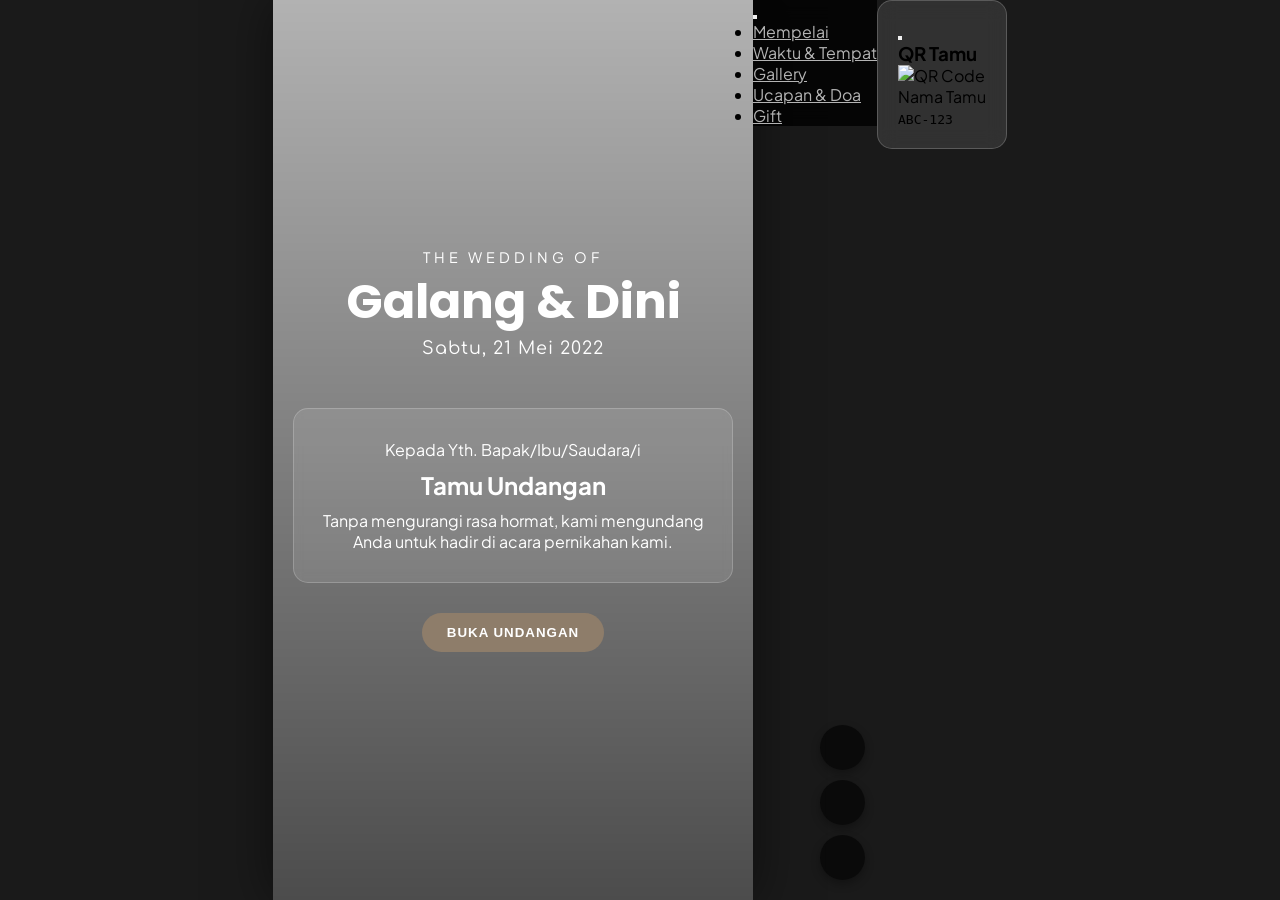
==== 02-modern/index.html @ 8a43de2f "side panel tema 01" ====
<!DOCTYPE html>
<html lang="id">
<head>
    <meta charset="UTF-8">
    <meta name="viewport" content="width=device-width, initial-scale=1.0">
    <title data-var="site_name">Undangan Pernikahan</title>
    <!-- UIkit CSS -->
    <link rel="stylesheet" href="https://cdn.jsdelivr.net/npm/uikit@3.21.13/dist/css/uikit.min.css" />
    <link href="https://fonts.googleapis.com/css2?family=Plus+Jakarta+Sans:wght@400;600;700&family=Poppins:wght@300;400;600;700&family=Comfortaa:wght@300;400;700&display=swap" rel="stylesheet">
    <link rel="stylesheet" href="style.css">
</head>
<body>

    <!-- Main Mobile Container -->
    <div id="main-container">
        
        <!-- Halaman Cover (theme-cover) -->
        <section id="theme-cover" class="section-cover" data-bg="photo_hero_cover" style="background-image: url('https://picsum.photos/1080/1920?random=1');">
            <div class="cover-overlay"></div>
            <div class="cover-content">
                <div class="wedding-label">THE WEDDING OF</div>
                <h1 class="couple-names">
                    <span data-var="groom_nickname">Galang</span> & <span data-var="bride_nickname">Dini</span>
                </h1>
                <div class="wedding-date" data-var="wedding_date">Sabtu, 21 Mei 2022</div>
                
                <div class="guest-box">
                    <div class="guest-to">Kepada Yth. Bapak/Ibu/Saudara/i</div>
                    <div class="guest-name" data-var="guest_name">Tamu Undangan</div>
                    <p class="invitation-text" data-var="kalimat_pembuka">Tanpa mengurangi rasa hormat, kami mengundang Anda untuk hadir di acara pernikahan kami.</p>
                </div>

                <div class="cover-buttons">
                    <button id="btn-open-invitation" class="btn-primary">
                        <span uk-icon="mail" class="uk-margin-small-right"></span> Buka Undangan
                    </button>
                </div>
            </div>
        </section>

        <!-- Halaman Utama (main-content) -->
        <main id="main-content" style="display: none;">
            
            <!-- Section 1: Hero -->
            <section class="section-hero" data-bg="photo_background" style="background-image: url('https://picsum.photos/1080/1920?random=2');">
                <div class="hero-overlay"></div>
                <div class="hero-content">
                    <div class="wedding-label">THE WEDDING OF</div>
                    <h2 class="couple-names-hero">
                        <span data-var="groom_name">Galang Pratama</span> & <span data-var="bride_name">Dini Rahayu</span>
                    </h2>
                    <div class="wedding-date-hero" data-var="wedding_date">Sabtu, 21 Mei 2022</div>
                    
                    <div class="quote-container">
                        <p class="quote-text" data-var="quote">“Dan di antara tanda-tanda (kebesaran)-Nya ialah Dia menciptakan pasangan-pasangan untukmu dari jenismu sendiri...”</p>
                    </div>

                    <div class="scroll-indicator">
                        <div class="mouse"><div class="wheel"></div></div>
                        <span>Scroll Down</span>
                    </div>
                </div>
            </section>

            <!-- Section 2: Mempelai -->
            <section id="couples" data-menu-label="Mempelai" class="section-couples uk-section">
                <div class="uk-container">
                    <div class="section-title">Pasangan Mempelai</div>
                    
                    <!-- Groom -->
                    <div class="couple-card" uk-scrollspy="cls: uk-animation-slide-left; repeat: true">
                        <div class="couple-img-frame">
                            <img data-img="photo_groom_photo" src="https://picsum.photos/400/600?random=3" alt="Groom" class="couple-img">
                        </div>
                        <h3 class="name" data-var="groom_name">Galang Pratama, S.Kom</h3>
                        <div data-if="flag_tampilkan_nama_orang_tua" class="parents">
                            Putra dari <br>
                            Bapak <span data-var="nama_bapak_laki_laki">Nama Bapak</span> & <br>
                            Ibu <span data-var="nama_ibu_laki_laki">Nama Ibu</span>
                        </div>
                        <div data-if="flag_tampilkan_sosial_media_mempelai">
                            <a href="#" class="social-link"><span uk-icon="instagram"></span> @<span data-var="ig_laki_laki">galang</span></a>
                        </div>
                    </div>

                    <div class="couple-divider">&</div>

                    <!-- Bride -->
                    <div class="couple-card" uk-scrollspy="cls: uk-animation-slide-right; repeat: true">
                        <div class="couple-img-frame">
                            <img data-img="photo_bride_photo" src="https://picsum.photos/400/600?random=4" alt="Bride" class="couple-img">
                        </div>
                        <h3 class="name" data-var="bride_name">Dini Rahayu, S.Pd</h3>
                        <div data-if="flag_tampilkan_nama_orang_tua" class="parents">
                            Putri dari <br>
                            Bapak <span data-var="nama_bapak_perempuan">Nama Bapak</span> & <br>
                            Ibu <span data-var="nama_ibu_perempuan">Nama Ibu</span>
                        </div>
                        <div data-if="flag_tampilkan_sosial_media_mempelai">
                            <a href="#" class="social-link"><span uk-icon="instagram"></span> @<span data-var="ig_perempuan">dini</span></a>
                        </div>
                    </div>
                </div>
            </section>

            <!-- Section 3: Countdown & RSVP -->
            <section class="section-countdown uk-section" style="background: #fdfdfd;">
                <div class="uk-container">
                    <div class="section-title">Save The Date</div>
                    <div class="countdown-grid">
                        <div class="countdown-item">
                            <span class="num" data-var="countdown_hari">00</span>
                            <span class="label">Hari</span>
                        </div>
                        <div class="countdown-item">
                            <span class="num" data-var="countdown_jam">00</span>
                            <span class="label">Jam</span>
                        </div>
                        <div class="countdown-item">
                            <span class="num" data-var="countdown_menit">00</span>
                            <span class="label">Menit</span>
                        </div>
                        <div class="countdown-item">
                            <span class="num" data-var="countdown_detik">00</span>
                            <span class="label">Detik</span>
                        </div>
                    </div>

                    <!-- RSVP FORM -->
                    <div class="rsvp-wrapper uk-margin-large-top">
                        <div data-if="is_sudah_isi_konfirmasi_kehadiran">
                            <div class="alert-success" data-if="flag_konfirmasi_kehadiran_dari_tamu">
                                <h3>Terima Kasih!</h3>
                                <p>Terima kasih atas konfirmasi kehadiran Anda. Sampai jumpa di lokasi!</p>
                            </div>
                            <div data-else class="alert-info">
                                <h3>Terima Kasih!</h3>
                                <p>Terima kasih atas konfirmasi Anda. Doa restu Anda sangat berarti bagi kami.</p>
                            </div>
                        </div>
                        <div data-else id="rsvp-container" class="glass-form">
                            <h4 class="form-title">Konfirmasi Kehadiran</h4>
                            <div class="uk-margin">
                                <input id="rsvp-code" class="uk-input" type="text" placeholder="Kode Undangan" data-var="kode_undangan">
                            </div>
                            <div class="uk-margin">
                                <input id="rsvp-guests" class="uk-input" type="text" placeholder="Nama Tamu" data-var="guest_name">
                            </div>
                            <div class="uk-margin">
                                <select id="rsvp-status" class="uk-select">
                                    <option value="">Apakah Anda Akan Hadir?</option>
                                    <option value="hadir">Hadir</option>
                                    <option value="tidak-hadir">Tidak Hadir</option>
                                </select>
                            </div>
                            <button id="btn-submit-kehadiran" class="btn-primary uk-width-1-1">Kirim Konfirmasi</button>
                            <div id="alert-submit-kehadiran" class="uk-margin-top uk-text-small" style="display:none;"></div>
                        </div>
                    </div>
                </div>
            </section>

            <!-- Section 4: Waktu & Tempat -->
            <section id="schedule" data-menu-label="Waktu & tempat" class="section-schedule uk-section">
                <div class="uk-container">
                    <div class="section-title">Waktu & Tempat</div>
                    
                    <div class="uk-grid-small uk-child-width-1-1" uk-grid>
                        <!-- Akad -->
                        <div>
                            <div class="event-card" uk-scrollspy="cls: uk-animation-slide-bottom; repeat: true">
                                <div class="event-icon"><span uk-icon="heart"></span></div>
                                <h3 class="event-name">Akad Nikah</h3>
                                <div class="event-date" data-var="tanggal_akad">Sabtu, 21 Mei 2022</div>
                                <div class="event-time" data-var="jam_akad">08:00 - 10:00 WIB</div>
                                <div class="event-location">
                                    <strong data-var="nama_lokasi_akad">Gedung Serbaguna</strong><br>
                                    <span data-var="keterangan_lokasi_akad">Jl. Contoh Alamat No. 123</span>
                                </div>
                                <a data-var="akad_map" href="#" target="_blank" class="btn-outline uk-margin-top">Buka Google Maps</a>
                            </div>
                        </div>

                        <!-- Resepsi -->
                        <div class="uk-margin-medium-top">
                            <div class="event-card" uk-scrollspy="cls: uk-animation-slide-bottom; delay: 200; repeat: true">
                                <div class="event-icon"><span uk-icon="users"></span></div>
                                <h3 class="event-name">Resepsi Pernikahan</h3>
                                <div class="event-date" data-var="tanggal_resepsi">Sabtu, 21 Mei 2022</div>
                                <div class="event-time" data-var="jam_resepsi">11:00 - 13:00 WIB</div>
                                <div class="event-location">
                                    <strong data-var="nama_lokasi_resepsi">Gedung Serbaguna</strong><br>
                                    <span data-var="keterangan_lokasi_resepsi">Jl. Contoh Alamat No. 123</span>
                                </div>
                                <a data-var="resepsi_map" href="#" target="_blank" class="btn-outline uk-margin-top">Buka Google Maps</a>
                            </div>
                        </div>
                    </div>
                </div>
            </section>

            <!-- Section 5: Streaming -->
            <section data-if="is_fitur_live_streaming" data-menu-label="Streaming" class="section-streaming uk-section uk-text-center">
                <div class="uk-container">
                    <div class="section-title">Live Streaming</div>
                    <p>Saksikan momen bahagia kami secara virtual melalui siaran langsung di bawah ini:</p>
                    <a data-var="link_live_streaming" href="#" target="_blank" class="btn-primary"><span uk-icon="video-camera" class="uk-margin-small-right"></span> Tonton Live Streaming</a>
                </div>
            </section>

            <!-- Section 6: Story -->
            <section data-if="flag_pakai_timeline_kisah" class="section-story uk-section">
                <div class="uk-container">
                    <div class="section-title">Our Story</div>
                    <div class="timeline" data-loop="timeline_kisah">
                        <!-- Item pertama wajib prefix this. -->
                        <div class="timeline-item" uk-scrollspy="cls: uk-animation-fade; repeat: true">
                            <div class="timeline-date" data-var="this.tanggal">Mei 2021</div>
                            <div class="timeline-content glass-card">
                                <h4 class="timeline-title" data-var="this.judul">Pertama Bertemu</h4>
                                <p data-var="this.deskripsi">Kami pertama kali bertemu di sebuah acara komunitas...</p>
                            </div>
                        </div>
                    </div>
                </div>
            </section>

            <!-- Section 7: Gallery -->
            <section id="gallery" data-if="is_fitur_gallery" class="section-gallery uk-section">
                <div class="uk-container">
                    <div class="section-title">Gallery</div>
                    <div data-if="has_gallery" class="gallery-grid uk-grid-small uk-child-width-1-2 uk-child-width-1-3@m" uk-grid uk-lightbox="animation: slide" data-loop="galleries">
                        <div>
                            <a class="uk-inline gallery-item" data-var="this.url" href="https://picsum.photos/800/1200?random=10">
                                <img data-img="this.url" src="https://picsum.photos/400/600?random=10" alt="Gallery" class="lightbox-injection">
                                <div class="gallery-overlay"><span uk-icon="search"></span></div>
                            </a>
                        </div>
                    </div>
                </div>
            </section>

            <!-- Section 8: Wishes -->
            <section id="wishes" data-menu-label="Doa & Ucapan" class="section-wishes uk-section">
                <div class="uk-container">
                    <div class="section-title">Ucapan & Doa</div>
                    
                    <!-- Form Ucapan -->
                    <div class="wish-form-wrapper">
                        <div data-if="is_sudah_isi_ucapan">
                            <div class="alert-success">
                                <p>Terima kasih atas doa dan ucapan manisnya! ✨</p>
                            </div>
                        </div>
                        <div data-else id="wish-form-container" class="glass-form uk-margin-bottom">
                            <div class="uk-margin">
                                <input id="wish-name" class="uk-input" type="text" placeholder="Nama Anda" data-var="guest_name">
                            </div>
                            <div class="uk-margin">
                                <textarea id="wish-message" class="uk-textarea" rows="3" placeholder="Tulis Ucapan & Doa..."></textarea>
                            </div>
                            <button id="btn-submit-ucapan" class="btn-primary uk-width-1-1">Kirim Ucapan</button>
                            <div id="alert-submit-ucapan" class="uk-margin-top uk-text-small" style="display:none;"></div>
                        </div>
                    </div>

                    <!-- List Ucapan -->
                    <div class="wishes-list-container" data-loop="wishes">
                        <div class="wish-item glass-card" uk-scrollspy="cls: uk-animation-slide-bottom-small; repeat: true">
                            <div class="wish-header">
                                <div class="wish-avatar" data-var="this.guest_initial">B</div>
                                <div class="wish-info">
                                    <h5 class="wish-author" data-var="this.guest_name">Budi Santoso</h5>
                                    <span class="wish-time" data-var="this.guest_comment_time">2 menit yang lalu</span>
                                </div>
                            </div>
                            <p class="wish-text" data-var="this.guest_message">Selamat menempuh hidup baru! Semoga samawa.</p>
                        </div>
                    </div>
                </div>
            </section>

            <!-- Section 9: Gift -->
            <section id="gift" data-if="tampilkan_amplop_online" data-menu-label="Wedding gifts" class="section-gift uk-section">
                <div class="uk-container">
                    <div class="section-title">Wedding Gift</div>
                    <p class="uk-text-center uk-margin-bottom">Doa restu Anda sangat berarti bagi kami. Namun jika ingin memberi kado, Anda bisa melalui:</p>
                    
                    <div class="gift-grid">
                        <!-- Rekening 1 -->
                        <div class="gift-card glass-card">
                            <div class="bank-name" data-var="bank_1">BANK BCA</div>
                            <div class="acc-number" id="acc-1" data-var="rek_1">1234567890</div>
                            <div class="acc-name" data-var="nama_rek_1">a/n Galang Pratama</div>
                            <button class="btn-copy" onclick="copyToClipboard('acc-1', this)">Salin Rekening</button>
                            
                            <div data-if="flag_pakai_qris_rekening_1" class="uk-margin-top">
                                <img data-img="gambar_qris_rekening_1" src="https://picsum.photos/200/200?random=15" alt="QRIS" class="qris-img">
                            </div>
                        </div>

                        <!-- Rekening 2 -->
                        <div data-if="flag_pakai_2_rekening" class="gift-card glass-card uk-margin-top">
                            <div class="bank-name" data-var="bank_2">BANK MANDIRI</div>
                            <div class="acc-number" id="acc-2" data-var="rek_2">0987654321</div>
                            <div class="acc-name" data-var="nama_rek_2">a/n Dini Rahayu</div>
                            <button class="btn-copy" onclick="copyToClipboard('acc-2', this)">Salin Rekening</button>

                            <div data-if="flag_pakai_qris_rekening_2" class="uk-margin-top">
                                <img data-img="gambar_qris_rekening_2" src="https://picsum.photos/200/200?random=16" alt="QRIS" class="qris-img">
                            </div>
                        </div>

                        <!-- Offline Gift -->
                        <div data-if="flag_kirim_hadiah_offline" class="gift-card glass-card uk-margin-top">
                            <div class="bank-name">Kirim Kado (Offline)</div>
                            <div class="event-location">
                                <strong data-var="nama_lokasi_kirim_hadiah_offline">Rumah Mempelai</strong><br>
                                <span data-var="alamat_lokasi_kirim_hadiah_offline">Jl. Alamat Lengkap Pengiriman No. 123</span>
                            </div>
                            <a data-var="map_kirim_hadiah_offline" href="#" target="_blank" class="btn-outline uk-margin-top uk-width-1-1">Buka Lokasi</a>
                        </div>
                    </div>

                    <!-- Gift Confirmation Form -->
                    <div class="gift-confirmation-wrapper uk-margin-large-top">
                        <div data-if="is_sudah_kirim_hadiah">
                            <div class="alert-success">
                                <p>Terima kasih atas kiriman hadiahnya! 🙏</p>
                            </div>
                        </div>
                        <div data-else id="gift-form-container" class="glass-form">
                            <h4 class="form-title">Konfirmasi Pengiriman Kado</h4>
                            <div class="uk-margin">
                                <input id="gift-name" class="uk-input" type="text" placeholder="Nama Pengirim" data-var="guest_name">
                            </div>
                            <div class="uk-margin">
                                <input id="gift-bank" class="uk-input" type="text" placeholder="Bank / Platform (Misal: BCA / Shopee)">
                            </div>
                            <div class="uk-margin">
                                <input id="gift-amount" class="uk-input" type="number" placeholder="Nominal (Opsional)">
                            </div>
                            <button id="btn-submit-hadiah" class="btn-primary uk-width-1-1">Konfirmasi Kado</button>
                            <div id="alert-submit-hadiah" class="uk-margin-top uk-text-small" style="display:none;"></div>
                        </div>
                    </div>
                </div>
            </section>

            <!-- Section 10: Closing -->
            <section class="section-closing uk-section uk-text-center" data-bg="photo_closing" style="background-image: url('https://picsum.photos/1080/1920?random=20');">
                <div class="hero-overlay"></div>
                <div class="uk-container" style="position:relative; z-index:2; color:white;">
                    <div class="section-title" style="color:white;">Terima Kasih</div>
                    <p data-var="kalimat_penutup">Merupakan suatu kehormatan dan kebahagiaan bagi kami apabila Bapak/Ibu/Saudara/i berkenan hadir dan memberikan doa restu kepada kami.</p>
                    
                    <h2 class="couple-names-closing">
                        <span data-var="groom_nickname">Galang</span> & <span data-var="bride_nickname">Dini</span>
                    </h2>

                    <footer class="footer-info uk-margin-large-top">
                        <div data-var="site_name">Kosa Invitation</div>
                        <p data-var="tagline">Digital Wedding Invitation</p>
                        <a data-var="site_url" href="https://kundangan.id">www.kundangan.id</a>
                    </footer>
                </div>
            </section>

        </main>

        <!-- Floating UI (theme-fab-container) -->
        <div id="theme-fab-container">
            <button id="btn-show-menu" class="fab-btn" uk-toggle="target: #nav-modal">
                <span uk-icon="menu"></span>
            </button>
            <button id="btn-toggle-music" class="fab-btn music-btn">
                <i uk-icon="play"></i>
            </button>
            <button id="btn-show-qr" class="fab-btn" uk-toggle="target: #qr-modal">
                <span uk-icon="grid"></span>
            </button>
        </div>

    </div>

    <!-- Navigation Modal -->
    <div id="nav-modal" class="uk-modal-full" uk-modal>
        <div class="uk-modal-dialog uk-flex uk-flex-center uk-flex-middle glass-modal" uk-height-viewport>
            <button class="uk-modal-close-full uk-close-large" type="button" uk-close></button>
            <ul class="uk-nav uk-nav-primary uk-nav-center">
                <li><a href="#couples" uk-scroll uk-toggle="target: #nav-modal">Mempelai</a></li>
                <li><a href="#schedule" uk-scroll uk-toggle="target: #nav-modal">Waktu & Tempat</a></li>
                <li data-if="is_fitur_gallery"><a href="#gallery" uk-scroll uk-toggle="target: #nav-modal">Gallery</a></li>
                <li><a href="#wishes" uk-scroll uk-toggle="target: #nav-modal">Ucapan & Doa</a></li>
                <li data-if="tampilkan_amplop_online"><a href="#gift" uk-scroll uk-toggle="target: #nav-modal">Gift</a></li>
            </ul>
        </div>
    </div>

    <!-- QR Modal -->
    <div id="qr-modal" uk-modal>
        <div class="uk-modal-dialog uk-modal-body glass-card uk-text-center uk-margin-auto-vertical" style="max-width: 300px;">
            <button class="uk-modal-close-default" type="button" uk-close></button>
            <h3 class="uk-modal-title">QR Tamu</h3>
            <div class="uk-margin">
                <img src="https://api.qrserver.com/v1/create-qr-code/?size=200x200&data=GUEST_CODE" alt="QR Code" class="qr-img">
                <p class="uk-margin-small-top" data-var="guest_name">Nama Tamu</p>
                <code data-var="kode_undangan">ABC-123</code>
            </div>
        </div>
    </div>

    <!-- Background Music -->
    <audio id="bg-music" loop>
        <source src="https://www.soundhelix.com/examples/mp3/SoundHelix-Song-1.mp3" type="audio/mpeg">
    </audio>

    <!-- UIkit JS -->
    <script src="https://cdn.jsdelivr.net/npm/uikit@3.21.13/dist/js/uikit.min.js"></script>
    <script src="https://cdn.jsdelivr.net/npm/uikit@3.21.13/dist/js/uikit-icons.min.js"></script>
    <script src="script.js"></script>
</body>
</html>
---- 02-modern/style.css ----
:root {
    --primary: #8e7d6a;
    --secondary: #d4c4b5;
    --text-dark: #333;
    --text-light: #777;
    --white: #ffffff;
    --bg-light: #f9f9f9;
    --glass: rgba(255, 255, 255, 0.1);
    --glass-blur: blur(10px);
}

* {
    margin: 0;
    padding: 0;
    box-sizing: border-box;
}

body {
    font-family: 'Plus Jakarta Sans', sans-serif;
    background-color: #1a1a1a;
    display: flex;
    justify-content: center;
    min-height: 100vh;
}

#main-container {
    width: 100%;
    max-width: 480px;
    background-color: var(--white);
    position: relative;
    box-shadow: 0 0 50px rgba(0,0,0,0.5);
    overflow-x: hidden;
}

/* Common Components */
.section-title {
    font-family: 'Poppins', sans-serif;
    font-weight: 700;
    font-size: 1.8rem;
    color: var(--primary);
    text-align: center;
    margin-bottom: 30px;
    text-transform: uppercase;
    letter-spacing: 2px;
}

.btn-primary {
    background: var(--primary);
    color: var(--white);
    border: none;
    padding: 12px 25px;
    border-radius: 30px;
    font-weight: 600;
    text-transform: uppercase;
    letter-spacing: 1px;
    cursor: pointer;
    transition: all 0.3s ease;
    display: inline-flex;
    align-items: center;
    justify-content: center;
}

.btn-primary:hover {
    background: #756656;
    transform: translateY(-2px);
    box-shadow: 0 5px 15px rgba(142, 125, 106, 0.4);
}

.btn-outline {
    background: transparent;
    color: var(--primary);
    border: 1px solid var(--primary);
    padding: 10px 20px;
    border-radius: 30px;
    font-weight: 600;
    text-transform: uppercase;
    letter-spacing: 1px;
    cursor: pointer;
    transition: all 0.3s ease;
    display: inline-block;
    text-decoration: none !important;
}

.btn-outline:hover {
    background: var(--primary);
    color: var(--white);
}

.glass-card {
    background: var(--glass);
    backdrop-filter: var(--glass-blur);
    border: 1px solid rgba(255, 255, 255, 0.2);
    border-radius: 15px;
    padding: 20px;
}

.glass-form {
    background: rgba(0, 0, 0, 0.03);
    border: 1px solid rgba(0, 0, 0, 0.05);
    border-radius: 15px;
    padding: 25px;
}

/* Sections */
section {
    position: relative;
    overflow: hidden;
}

/* Cover Section */
.section-cover {
    height: 100vh;
    background-size: cover;
    background-position: center;
    display: flex;
    align-items: center;
    justify-content: center;
    text-align: center;
    color: var(--white);
    z-index: 100;
}

.cover-overlay {
    position: absolute;
    top: 0;
    left: 0;
    right: 0;
    bottom: 0;
    background: linear-gradient(to bottom, rgba(0,0,0,0.3), rgba(0,0,0,0.7));
}

.cover-content {
    position: relative;
    z-index: 2;
    padding: 20px;
}

.wedding-label {
    font-size: 0.9rem;
    letter-spacing: 4px;
    margin-bottom: 10px;
}

.couple-names {
    font-family: 'Poppins', sans-serif;
    font-weight: 700;
    font-size: 3rem;
    margin: 10px 0;
    line-height: 1.1;
}

.wedding-date {
    font-family: 'Comfortaa', sans-serif;
    font-size: 1.1rem;
    letter-spacing: 1px;
}

.guest-box {
    margin-top: 50px;
    background: rgba(255, 255, 255, 0.1);
    backdrop-filter: blur(5px);
    padding: 30px 20px;
    border-radius: 15px;
    border: 1px solid rgba(255, 255, 255, 0.2);
}

.guest-name {
    font-size: 1.5rem;
    font-weight: 700;
    margin: 10px 0;
}

.cover-buttons {
    margin-top: 30px;
}

/* Hero Section */
.section-hero {
    height: 100vh;
    background-size: cover;
    background-position: center;
    display: flex;
    align-items: center;
    justify-content: center;
    text-align: center;
    color: var(--white);
}

.hero-overlay {
    position: absolute;
    top: 0;
    left: 0;
    right: 0;
    bottom: 0;
    background: rgba(0, 0, 0, 0.4);
}

.hero-content {
    position: relative;
    z-index: 2;
}

.couple-names-hero {
    font-family: 'Poppins', sans-serif;
    font-weight: 700;
    font-size: 2.5rem;
    color: white;
}

.quote-container {
    padding: 0 40px;
    margin-top: 30px;
    font-style: italic;
    font-size: 0.9rem;
}

.scroll-indicator {
    position: absolute;
    bottom: 30px;
    left: 50%;
    transform: translateX(-50%);
}

.mouse {
    width: 20px;
    height: 30px;
    border: 2px solid white;
    border-radius: 10px;
    margin: 0 auto 5px;
}

.wheel {
    width: 2px;
    height: 6px;
    background: white;
    margin: 5px auto;
    animation: scroll 1.5s infinite;
}

@keyframes scroll {
    0% { transform: translateY(0); opacity: 1; }
    100% { transform: translateY(10px); opacity: 0; }
}

/* Mempelai Section */
.couple-card {
    text-align: center;
    margin-bottom: 50px;
}

.couple-img-frame {
    width: 200px;
    height: 300px;
    margin: 0 auto 20px;
    border-radius: 100px 100px 0 0;
    overflow: hidden;
    border: 10px solid var(--secondary);
}

.couple-img {
    width: 100%;
    height: 100%;
    object-fit: cover;
}

.couple-card .name {
    font-size: 1.5rem;
    font-weight: 700;
    color: var(--primary);
    margin-bottom: 5px;
}

.parents {
    font-size: 0.9rem;
    color: var(--text-light);
    margin-bottom: 15px;
    line-height: 1.5;
}

.social-link {
    color: var(--primary) !important;
    font-size: 0.9rem;
    font-weight: 600;
}

.couple-divider {
    text-align: center;
    font-family: 'Poppins', sans-serif;
    font-size: 3rem;
    color: var(--secondary);
    margin: 20px 0;
}

/* Countdown Section */
.countdown-grid {
    display: grid;
    grid-template-columns: repeat(4, 1fr);
    gap: 10px;
    text-align: center;
}

.countdown-item {
    background: var(--primary);
    color: white;
    padding: 15px 5px;
    border-radius: 10px;
}

.countdown-item .num {
    display: block;
    font-size: 1.5rem;
    font-weight: 700;
}

.countdown-item .label {
    font-size: 0.7rem;
    text-transform: uppercase;
}

/* Event Card */
.event-card {
    background: white;
    padding: 40px 20px;
    border-radius: 20px;
    text-align: center;
    box-shadow: 0 10px 30px rgba(0,0,0,0.05);
    border: 1px solid #f0f0f0;
}

.event-icon {
    font-size: 2rem;
    color: var(--primary);
    margin-bottom: 15px;
}

.event-name {
    font-weight: 700;
    font-size: 1.4rem;
    margin-bottom: 10px;
}

.event-date {
    font-weight: 600;
    margin-bottom: 5px;
}

.event-time {
    color: var(--text-light);
    margin-bottom: 15px;
}

/* Timeline */
.timeline {
    position: relative;
    padding: 20px 0;
}

.timeline::before {
    content: '';
    position: absolute;
    top: 0;
    left: 20px;
    width: 2px;
    height: 100%;
    background: var(--secondary);
}

.timeline-item {
    position: relative;
    padding-left: 50px;
    margin-bottom: 30px;
}

.timeline-item::after {
    content: '';
    position: absolute;
    top: 0;
    left: 15px;
    width: 12px;
    height: 12px;
    background: var(--primary);
    border-radius: 50%;
}

.timeline-date {
    font-weight: 700;
    font-size: 0.9rem;
    color: var(--primary);
    margin-bottom: 5px;
}

/* Gallery */
.gallery-item {
    border-radius: 10px;
    overflow: hidden;
    position: relative;
}

.gallery-overlay {
    position: absolute;
    top: 0;
    left: 0;
    right: 0;
    bottom: 0;
    background: rgba(0,0,0,0.3);
    display: flex;
    align-items: center;
    justify-content: center;
    color: white;
    opacity: 0;
    transition: 0.3s;
}

.gallery-item:hover .gallery-overlay {
    opacity: 1;
}

/* Wishes */
.wish-item {
    margin-bottom: 20px;
    padding: 15px !important;
}

.wish-header {
    display: flex;
    align-items: center;
    gap: 15px;
    margin-bottom: 10px;
}

.wish-avatar {
    width: 40px;
    height: 40px;
    background: var(--secondary);
    border-radius: 50%;
    display: flex;
    align-items: center;
    justify-content: center;
    font-weight: 700;
    color: white;
}

.wish-author {
    margin: 0;
    font-size: 0.9rem;
}

.wish-time {
    font-size: 0.7rem;
    color: var(--text-light);
}

.wish-text {
    font-size: 0.85rem;
    margin: 0;
}

/* Gift */
.gift-card {
    text-align: center;
    margin-bottom: 20px;
}

.bank-name {
    font-weight: 700;
    font-size: 1.1rem;
    margin-bottom: 5px;
}

.acc-number {
    font-size: 1.2rem;
    letter-spacing: 2px;
    margin-bottom: 5px;
}

.qris-img {
    width: 150px;
    margin: 0 auto;
}

/* Floating UI */
#theme-fab-container {
    position: fixed;
    bottom: 20px;
    right: 20px;
    display: flex;
    flex-direction: column;
    gap: 10px;
    z-index: 1000;
    pointer-events: none;
}

@media (min-width: 480px) {
    #theme-fab-container {
        left: calc(50% + 180px);
        right: auto;
    }
}

.fab-btn {
    pointer-events: auto;
    width: 45px;
    height: 45px;
    border-radius: 50%;
    background: rgba(0, 0, 0, 0.6);
    backdrop-filter: blur(5px);
    border: none;
    color: white;
    display: flex;
    align-items: center;
    justify-content: center;
    cursor: pointer;
    box-shadow: 0 4px 10px rgba(0,0,0,0.3);
    transition: 0.3s;
}

.fab-btn:hover {
    transform: scale(1.1);
}

/* Modal Styling */
.glass-modal {
    background: rgba(0, 0, 0, 0.8) !important;
    backdrop-filter: blur(10px);
}

.uk-nav-primary a {
    color: rgba(255, 255, 255, 0.7) !important;
}

.uk-nav-primary a:hover {
    color: white !important;
    letter-spacing: 2px;
}

/* Animations */
.music-btn.playing {
    animation: pulse 2s infinite;
}

@keyframes pulse {
    0% { transform: scale(1); box-shadow: 0 0 0 0 rgba(255, 255, 255, 0.4); }
    70% { transform: scale(1.1); box-shadow: 0 0 0 10px rgba(255, 255, 255, 0); }
    100% { transform: scale(1); box-shadow: 0 0 0 0 rgba(255, 255, 255, 0); }
}

/* Alerts */
.alert-success {
    background: rgba(40, 167, 69, 0.1);
    color: #28a745;
    padding: 20px;
    border-radius: 10px;
    text-align: center;
    border: 1px solid rgba(40, 167, 69, 0.2);
}

.uk-input, .uk-select, .uk-textarea {
    border-radius: 10px !important;
}

/* RTL/Layout specific for SPA transitions */
.section-cover.hide {
    transform: translateY(-100%);
    opacity: 0;
    pointer-events: none;
}
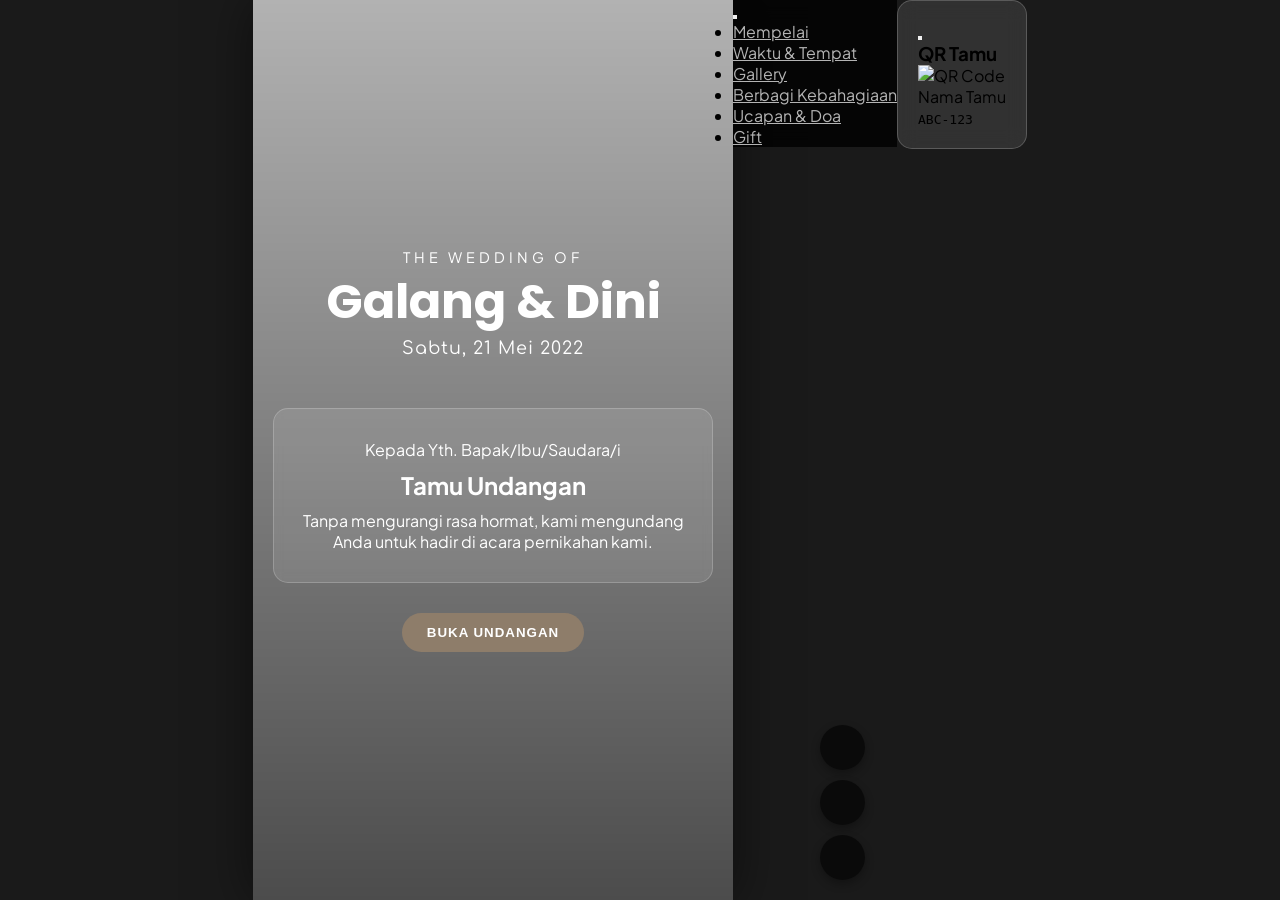
==== commit 6ea882f6: "tambahan fitur share story ig pada tema modern 01" ====
--- a/02-modern/index.html
+++ b/02-modern/index.html
@@ -240,6 +240,57 @@
                 </div>
             </section>
 
+            <!-- Section 7.5: Berbagi Kebahagiaan -->
+            <section id="happiness" class="section-happiness uk-section" uk-scrollspy="cls: uk-animation-scale-up; target: .stacked-card; delay: 150; repeat: true">
+                <div class="uk-container">
+                    <div class="the-wedding-of" style="text-align: center; font-size: 12px; font-weight: 500; text-transform: uppercase; letter-spacing: 1.5px; color: rgba(255,255,255,0.7); margin-bottom: 5px; font-family: 'Poppins', sans-serif;">Bagikan momen bahagia kita</div>
+                    <div class="section-title" style="margin-bottom: 10px;">Berbagi Kebahagiaan</div>
+                    <p class="uk-text-center uk-margin-bottom" style="font-size: 13px; color: rgba(255,255,255,0.7); max-width: 400px; margin: 0 auto 30px;">
+                        Kehangatan dan kebahagiaan kami yang terangkum dalam tumpukan memori indah.
+                    </p>
+
+                    <div class="card-stack-wrapper">
+                        <div class="card-stack">
+                            <!-- Card 3 (Bottom) -->
+                            <div class="stacked-card card-bottom">
+                                <div class="card-inner">
+                                    <img src="../asset-img/D & G-37.jpg" alt="Memory 1" class="card-photo">
+                                    <img src="../asset-img/frame.png" alt="Frame" class="card-frame">
+                                </div>
+                                <div class="card-caption">Tawa & Ceria</div>
+                            </div>
+                            <!-- Card 2 (Middle) -->
+                            <div class="stacked-card card-middle">
+                                <div class="card-inner">
+                                    <img src="../asset-img/D & G-45.jpg" alt="Memory 2" class="card-photo">
+                                    <img src="../asset-img/frame.png" alt="Frame" class="card-frame">
+                                </div>
+                                <div class="card-caption">Langkah Bersama</div>
+                            </div>
+                            <!-- Card 1 (Top) -->
+                            <div class="stacked-card card-top">
+                                <div class="card-inner">
+                                    <img src="../asset-img/D & G-77.jpg" alt="Memory 3" class="card-photo">
+                                    <img src="../asset-img/frame.png" alt="Frame" class="card-frame">
+                                </div>
+                                <div class="card-caption">Janji Suci</div>
+                            </div>
+                        </div>
+                    </div>
+
+                    <!-- Bagian bawah: Button dan Ajakan Share -->
+                    <div style="margin-top: 40px; text-align: center; padding: 0 20px;">
+                        <button class="btn-primary" id="btn-share-instagram" style="min-width: 200px; box-shadow: 0 4px 15px rgba(0,0,0,0.15); display: inline-flex; align-items: center; justify-content: center;">
+                            <span uk-icon="icon: instagram; ratio: 1.1" style="margin-right: 8px;"></span>
+                            Bagikan Momen
+                        </button>
+                        <p style="font-size: 12px; margin-top: 15px; color: rgba(255,255,255,0.7); max-width: 320px; margin-left: auto; margin-right: auto; line-height: 1.6; font-family: 'Poppins', sans-serif;">
+                            Ambil tangkapan layar kartu kenangan di atas dan bagikan di Instagram Story Anda dengan menandai akun kami <strong>@galang</strong> & <strong>@dini</strong>! ✨
+                        </p>
+                    </div>
+                </div>
+            </section>
+
             <!-- Section 8: Wishes -->
             <section id="wishes" data-menu-label="Doa & Ucapan" class="section-wishes uk-section">
                 <div class="uk-container">
@@ -391,6 +442,7 @@
                 <li><a href="#couples" uk-scroll uk-toggle="target: #nav-modal">Mempelai</a></li>
                 <li><a href="#schedule" uk-scroll uk-toggle="target: #nav-modal">Waktu & Tempat</a></li>
                 <li data-if="is_fitur_gallery"><a href="#gallery" uk-scroll uk-toggle="target: #nav-modal">Gallery</a></li>
+                <li><a href="#happiness" uk-scroll uk-toggle="target: #nav-modal">Berbagi Kebahagiaan</a></li>
                 <li><a href="#wishes" uk-scroll uk-toggle="target: #nav-modal">Ucapan & Doa</a></li>
                 <li data-if="tampilkan_amplop_online"><a href="#gift" uk-scroll uk-toggle="target: #nav-modal">Gift</a></li>
             </ul>
--- a/02-modern/style.css
+++ b/02-modern/style.css
@@ -564,3 +564,159 @@
     opacity: 0;
     pointer-events: none;
 }
+
+/* ==== Section Happiness (Berbagi Kebahagiaan) ==== */
+.section-happiness {
+    text-align: center;
+    font-family: "Poppins", sans-serif;
+    color: #333333;
+    padding: 60px 0;
+    background-size: cover;
+    background-position: center;
+    position: relative;
+    z-index: 1;
+}
+
+.card-stack-wrapper {
+    display: flex;
+    justify-content: center;
+    align-items: center;
+    padding: 40px 0;
+    min-height: 450px;
+    position: relative;
+}
+
+.card-stack {
+    position: relative;
+    width: 240px;
+    height: 426px;
+    margin: 0 auto;
+}
+
+.stacked-card {
+    position: absolute;
+    top: 0;
+    left: 0;
+    width: 100%;
+    height: 100%;
+    aspect-ratio: 9 / 16;
+    background: rgba(255, 255, 255, 0.95);
+    border: 1px solid rgba(0, 0, 0, 0.08);
+    border-radius: 16px;
+    padding: 15px;
+    box-shadow: 0 10px 25px rgba(0, 0, 0, 0.15);
+    box-sizing: border-box;
+    transition: transform 0.6s cubic-bezier(0.25, 1, 0.5, 1), z-index 0.6s, opacity 0.6s;
+    cursor: pointer;
+    display: flex;
+    flex-direction: column;
+    align-items: center;
+    justify-content: space-between;
+}
+
+.card-inner {
+    position: relative;
+    width: 100%;
+    height: 86%;
+    overflow: hidden;
+    border-radius: 8px;
+}
+
+.card-photo {
+    position: absolute;
+    top: 5%;
+    left: 5%;
+    width: 90%;
+    height: 90%;
+    object-fit: cover;
+    border-radius: 4px;
+    z-index: 1;
+    transition: transform 0.5s ease;
+}
+
+.card-frame {
+    position: absolute;
+    top: 0;
+    left: 0;
+    width: 100%;
+    height: 100%;
+    object-fit: fill;
+    z-index: 2;
+    pointer-events: none;
+}
+
+.card-caption {
+    font-size: 14px;
+    font-weight: 600;
+    color: var(--primary);
+    margin-top: 10px;
+    font-family: "Comfortaa", sans-serif;
+    letter-spacing: 0.5px;
+}
+
+/* Default Stacking Styles */
+.card-bottom {
+    transform: rotate(-6deg) translate(-15px, 10px);
+    z-index: 1;
+}
+
+.card-middle {
+    transform: rotate(6deg) translate(15px, 5px);
+    z-index: 2;
+}
+
+.card-top {
+    transform: rotate(0deg) translate(0, 0);
+    z-index: 3;
+}
+
+/* Premium Fan-out Effect on Hovering the Stack Wrapper */
+.card-stack-wrapper:hover .card-bottom {
+    transform: rotate(-12deg) translate(-90px, -15px);
+    z-index: 1;
+}
+
+.card-stack-wrapper:hover .card-middle {
+    transform: rotate(0deg) translate(0, 10px);
+    z-index: 2;
+}
+
+.card-stack-wrapper:hover .card-top {
+    transform: rotate(12deg) translate(90px, -15px);
+    z-index: 3;
+}
+
+/* Zoom effect on card photo when hovering a single card */
+.stacked-card:hover .card-photo {
+    transform: scale(1.05);
+}
+
+@media (max-width: 480px) {
+    .card-stack {
+        width: 200px;
+        height: 290px;
+    }
+    
+    .card-stack-wrapper {
+        min-height: 380px;
+    }
+
+    .card-stack-wrapper:hover .card-bottom {
+        transform: rotate(-10deg) translate(-65px, -10px);
+        z-index: 1;
+    }
+
+    .card-stack-wrapper:hover .card-middle {
+        transform: rotate(0deg) translate(0, 5px);
+        z-index: 2;
+    }
+
+    .card-stack-wrapper:hover .card-top {
+        transform: rotate(10deg) translate(65px, -10px);
+        z-index: 3;
+    }
+    
+    .card-caption {
+        font-size: 12px;
+    }
+}
